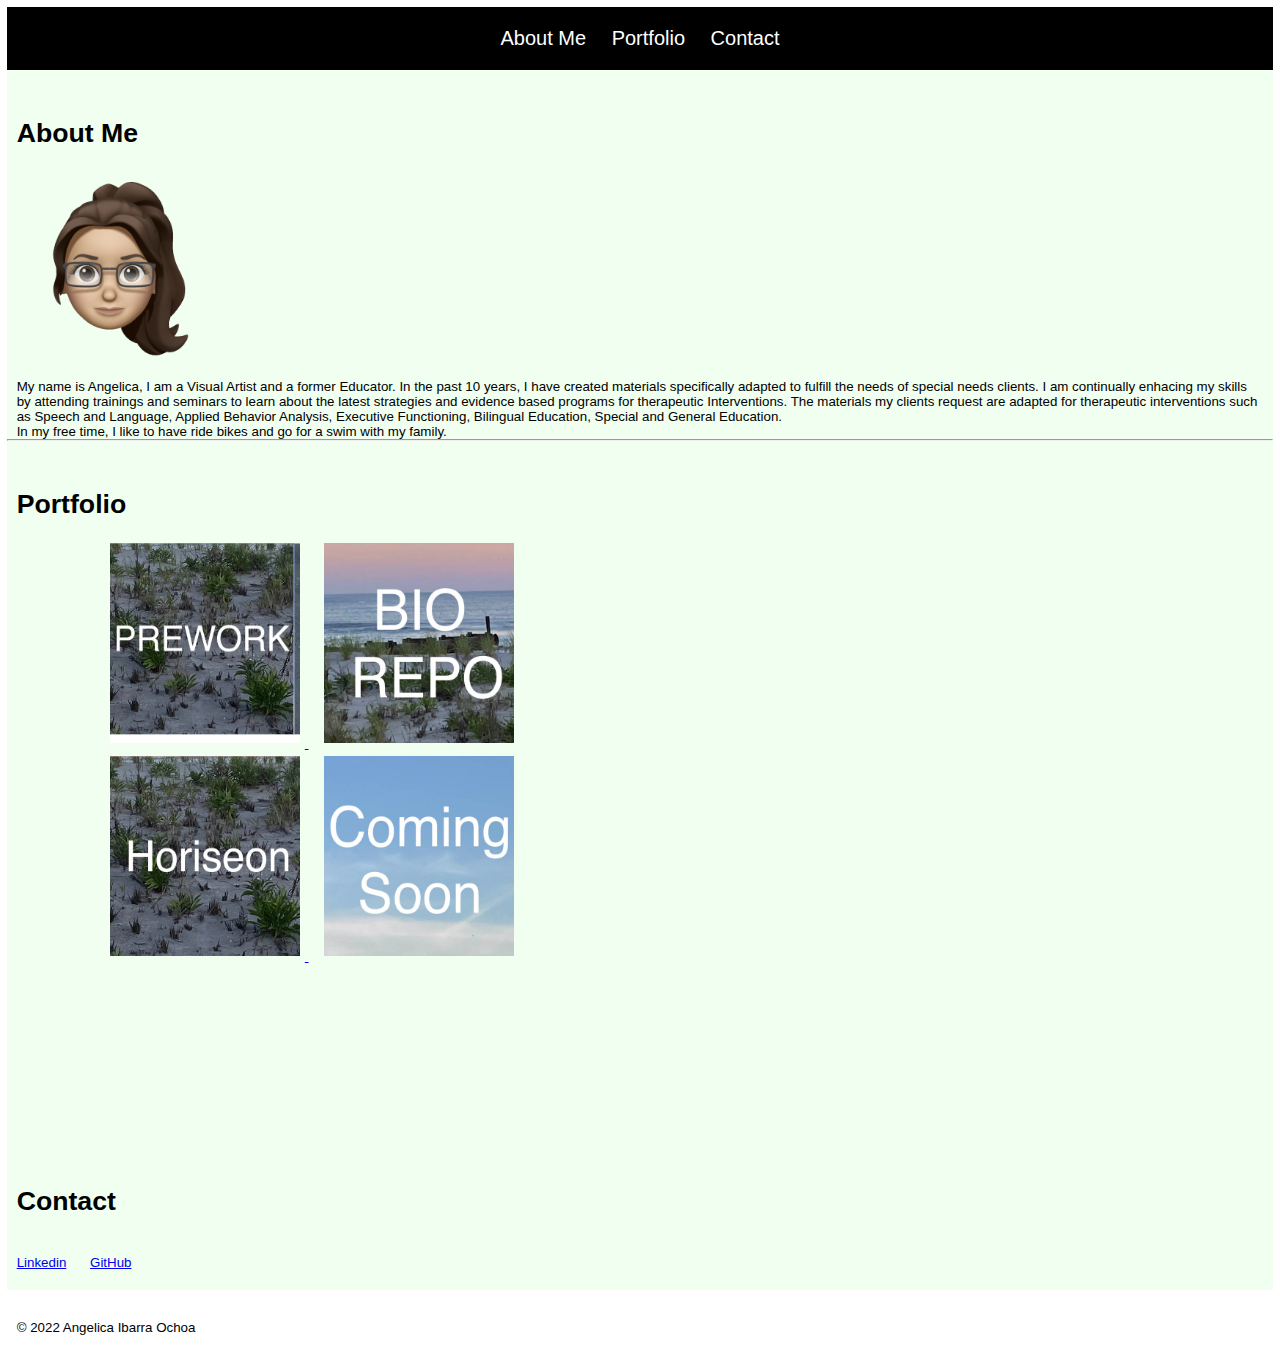
==== index.html @ 03b81e84 "Added links and images" ====
<!DOCTYPE html>
<html lang="en">

<head>
    <meta charset="UTF-8">
    <meta http-equiv="X-UA-Compatible" content="IE=edge">
    <meta name="viewport" content="width=device-width, initial-scale=1.0">
    <meta name="author" content="Angelica Ibarra Ochoa">
    <link rel="stylesheet" href="./assets/CSS/style.css">
    <title>Angelica Ibarra Portfolio </title>
</head>

<body>

    <!--------------------- Navigation-------------------------------------->
    <header>
        <section>

            <nav class="nav_bar">


                <!-- aling navigation contents assign class-->
                <ul class="menu">

                    <li>
                        <a href="#about"> About Me </a>
                    </li>
                    <li>
                        <a href="#portfolio"> Portfolio</a>
                    </li>
                    <!--<li>
                        <a href="github.html">GitHub</a>
                    </li>-->
                    <li>
                        <a href="#contact">Contact</a>
                    </li>
                </ul>
            </nav>
        </section>
    </header>
    <!---------------------End of Navigation-------------------------------------->

    <!-- Section for main content  -->
    <main>

        <!---------------------About Me -------------------------------------->
        <h1 id="about">About Me</h1>
        <div>
            <img class="avatar" src="./assets/img/avatar.png" />

        </div>
        <section>
            <p>My name is Angelica, I am a Visual Artist and a former Educator. In the past 10 years,
                I have created materials specifically adapted to fulfill the needs of special needs clients.

                I am continually enhacing my skills by attending trainings and seminars to learn about the latest
                strategies and evidence based programs for therapeutic Interventions.

                The materials my clients request are adapted for therapeutic interventions such as Speech and
                Language, Applied Behavior Analysis, Executive Functioning, Bilingual Education, Special and General
                Education.
            </p>
            <p>In my free time, I like to have ride bikes and go for a swim with my family.</p>
        </section>
        <!---------------------End of About Me -------------------------------------->
        <hr>
        <!---------------------PORTFOLIO-------------------------------------->
        <h1 id="portfolio">Portfolio</h1>
        <section>
            <section id="blocks">
                <a href="https://4ng3lic4.github.io/prework-study-guide/">
                <img src="./assets/img/prework.jpg" alt="prework-study-guide button" />
            </a>
            <a href="https://4ng3lic4.github.io/bio-repo/">
                <img src="./assets/img/bio_repo.jpg" alt="Bio Repo button" />
            </a>
            <a href="https://4ng3lic4.github.io/code-refactor/">
                <img src="./assets/img/horiseon.jpg" alt="Horiseon button" />
            </a>
            
                <img src="./assets/img/coming.jpg" alt="Coming Soon button" />
            </section>
        </section>
        <!---------------------End of PORTFOLIO-------------------------------------->


        <!---------------------CONTACT-------------------------------------->

        <h1 id="contact">Contact</h1>
        <!--Add a class to stile this section, e.g. h1 clas="text 
              -center"> My Portfolio</n1> and image 
              <figure>
                  <img src="./assets/img/Angelica" alt="Graphic with coming soon text">
              </figure>  -->
        <section>
            <ul>
                <li>
                    <!--Add id="contact"-->
                    <a href="https://www.linkedin.com/in/angelicaibarrao/">Linkedin</a>
                </li>
                <li>
                    <a href="https://github.com/4ng3lic4">GitHub</a>

                </li>
            </ul>
        </section>
        <!---------------------End of CONTACT-------------------------------------->
    </main>
    <!---------------------End of Main Section-------------------------------------->

    <!---Footer--->

    <footer>
        <br>
        <br>
        <p>
            &copy; 2022 Angelica Ibarra Ochoa
        </p>
        <br>
        <br>
    </footer>
    <!---End of Footer--->
</body>

</html>
---- assets/CSS/style.css ----
/*The star is the universar selector. It applies t oabsolutely everything inside the code*/
* {
    box-sizing: border-box;
    margin: 0;
    padding: 0;
}

/*We start styling the HTML semantic elements */
body {
    font-size: 10pt;
    font-family: Verdana, Geneva, Tahoma, sans-serif;
    color: dimgrey: line-height: 14pt;
    padding: 5pt 5pt;
    display: flex;
    flex-direction: column;
    min-height: 100vh;
    Justufy-content: flex-start;
}

main {
    background-color: honeydew;
}

h1 {
    font-size: 14 pt;
    font-family: Verdana, Geneva, Tahoma, sans-serif;
    font-weight: bold;
    line-height: 20pt;
    padding: 50px 10px 20px;
}

p {
    padding: 0 10px 0;

}

/*Placing the list items side by side */
li {
    display: inline-block;
    /*add hight to the nav menu*/
    padding: 20px 10px;
    position: relative;
}

#blocks {
    width: 600px;
    height: 600px;
    text-align: center;
  }
  
  img {
    width: 200px;
    height: 200px;
    /* Margin property */
    margin: 5px;
    padding-left: 10px;

  }


/*Then we style the class selectors*/
/*Move avatar to the left and menu to the right side of the page
by making the content fluid*/
.nav_bar {

    background-color: black;
    color: white;
    display: flex;
    justify-content: space-around;
    /* vertically Aligning the Avatar in the center*/
    align-items: center;
    font-size: 20px;


}

/*Removing the bullets */
.menu {
    list-style-type: none;
}



.nav_bar a {
    color: white;
    /*To remove the underline from the link*/
    text-decoration: none;
}

/*Pseudo class to add a hover effect*/
.nav_bar a:hover {
    color: darkgray;
}

/*Reduce size of avatar image, chech why padding left
is squeezing the image*/
.avatar {
    height: 200px;
   /* padding-left: 100px;*/

}
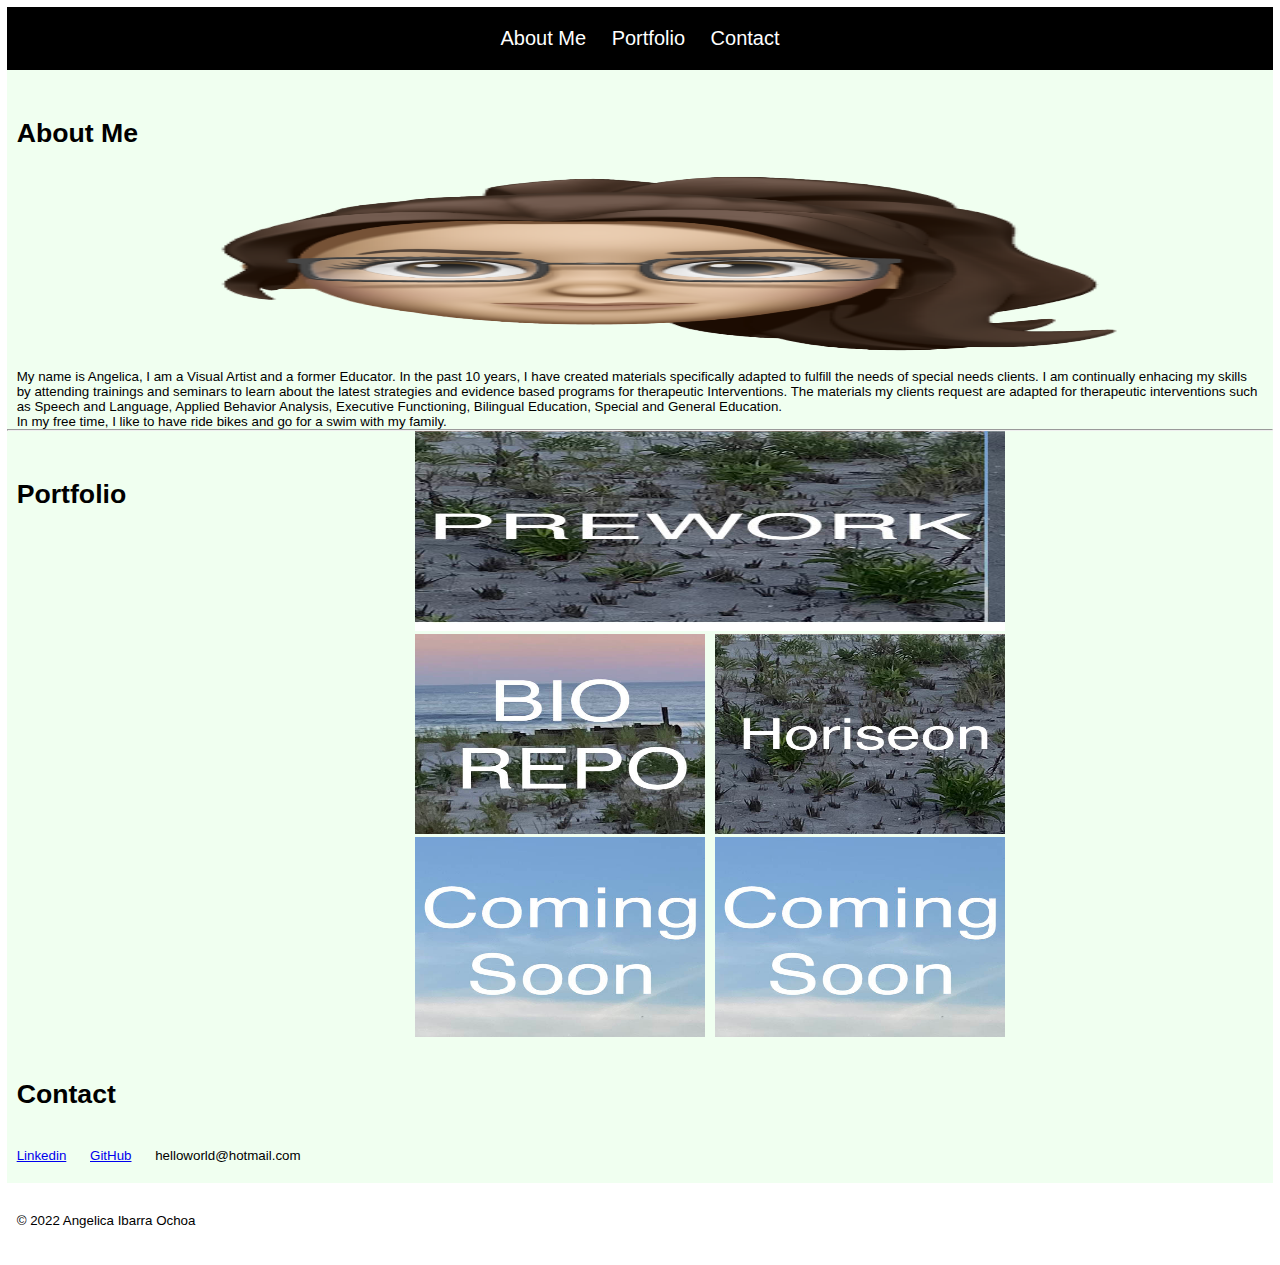
==== commit 0726cb8e: "styled boxes on  Portfolio" ====
--- a/index.html
+++ b/index.html
@@ -65,22 +65,32 @@
         <!---------------------End of About Me -------------------------------------->
         <hr>
         <!---------------------PORTFOLIO-------------------------------------->
-        <h1 id="portfolio">Portfolio</h1>
-        <section>
-            <section id="blocks">
-                <a href="https://4ng3lic4.github.io/prework-study-guide/">
-                <img src="./assets/img/prework.jpg" alt="prework-study-guide button" />
-            </a>
-            <a href="https://4ng3lic4.github.io/bio-repo/">
-                <img src="./assets/img/bio_repo.jpg" alt="Bio Repo button" />
-            </a>
-            <a href="https://4ng3lic4.github.io/code-refactor/">
-                <img src="./assets/img/horiseon.jpg" alt="Horiseon button" />
-            </a>
-            
-                <img src="./assets/img/coming.jpg" alt="Coming Soon button" />
+        <section id="present">
+            <h1 id="portfolio">Portfolio</h1>
+            <section id="BlockContainer">
+                <section id="blocks">
+
+                    <a href="https://4ng3lic4.github.io/prework-study-guide/" class="project1">
+                        <img src="./assets/img/prework.jpg" alt="prework-study-guide button" />
+                    </a>
+                    <div class="row">
+                    <a href="https://4ng3lic4.github.io/bio-repo/" >
+                        <img src="./assets/img/bio_repo.jpg" alt="Bio Repo button" />
+                    </a>
+                    <a href="https://4ng3lic4.github.io/code-refactor/">
+                        <img src="./assets/img/horiseon.jpg" alt="Horiseon button" />
+                    </a>
+                </div>
+                <div class="row">
+
+                    <img src="./assets/img/coming.jpg" alt="Coming Soon button" />
+                    <img src="./assets/img/coming.jpg" alt="Coming Soon button" />
+                
+                </div>
+            </section>
             </section>
         </section>
+
         <!---------------------End of PORTFOLIO-------------------------------------->
 
 
@@ -102,6 +112,7 @@
                     <a href="https://github.com/4ng3lic4">GitHub</a>
 
                 </li>
+                <li>helloworld@hotmail.com</li>
             </ul>
         </section>
         <!---------------------End of CONTACT-------------------------------------->
--- a/assets/CSS/style.css
+++ b/assets/CSS/style.css
@@ -49,12 +49,20 @@
   }
   
   img {
-    width: 200px;
+    width: 100%;
     height: 200px;
-    /* Margin property */
-    margin: 5px;
     padding-left: 10px;
 
+  }
+
+  #present {
+    display: flex;
+  }
+
+  #BlockContainer {
+    flex-grow: 1;
+    display: flex;
+    justify-content: center;
   }
 
 
@@ -98,4 +106,32 @@
     height: 200px;
    /* padding-left: 100px;*/
 
-}+}
+
+.row {
+    width: 100%;
+    display: flex;
+}
+.row a {
+    width: 50%;
+}
+
+.project1  {
+width: 100%;
+}
+
+.project1 img {
+    width: 100%;
+}
+/*Style in Portfolio
+.present {
+    width:90%;
+    padding:20%;
+    margin:100px auto;
+    display:flex;
+    flex-direction: inherit;
+    justify-content:center;
+
+}
+
+NOT WORKING*/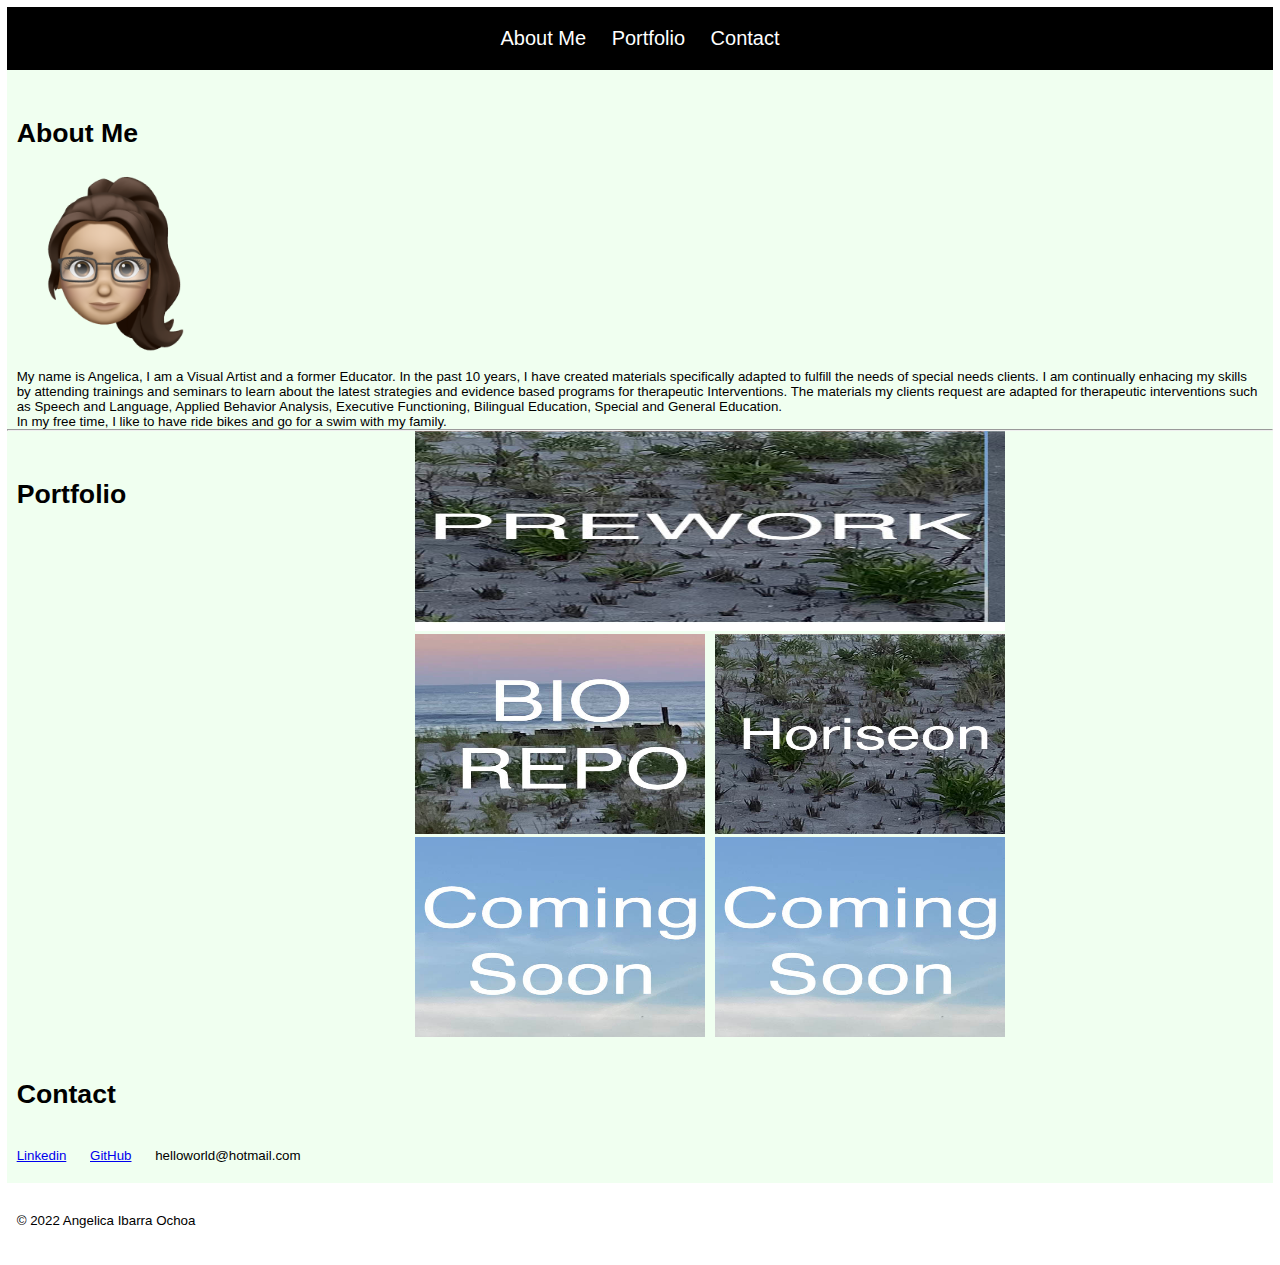
==== commit d2247b43: "add width 200px to avatar" ====
--- a/index.html
+++ b/index.html
@@ -12,12 +12,11 @@
 
 <body>
 
-    <!--------------------- Navigation-------------------------------------->
+    <!-- Navigation -->
     <header>
         <section>
 
             <nav class="nav_bar">
-
 
                 <!-- aling navigation contents assign class-->
                 <ul class="menu">
@@ -38,15 +37,15 @@
             </nav>
         </section>
     </header>
-    <!---------------------End of Navigation-------------------------------------->
+    <!--End of Navigation-->
 
     <!-- Section for main content  -->
     <main>
 
-        <!---------------------About Me -------------------------------------->
+        <!--About Me -->
         <h1 id="about">About Me</h1>
         <div>
-            <img class="avatar" src="./assets/img/avatar.png" />
+            <img class="avatar" alt="art click showing a long brown hair woman wearing glasses" src="./assets/img/avatar.png" />
 
         </div>
         <section>
@@ -62,9 +61,9 @@
             </p>
             <p>In my free time, I like to have ride bikes and go for a swim with my family.</p>
         </section>
-        <!---------------------End of About Me -------------------------------------->
+        <!--End of About Me -->
         <hr>
-        <!---------------------PORTFOLIO-------------------------------------->
+        <!--PORTFOLIO -->
         <section id="present">
             <h1 id="portfolio">Portfolio</h1>
             <section id="BlockContainer">
@@ -91,17 +90,13 @@
             </section>
         </section>
 
-        <!---------------------End of PORTFOLIO-------------------------------------->
+        <!--End of PORTFOLIO -->
 
 
-        <!---------------------CONTACT-------------------------------------->
+        <!-- CONTACT -->
 
         <h1 id="contact">Contact</h1>
-        <!--Add a class to stile this section, e.g. h1 clas="text 
-              -center"> My Portfolio</n1> and image 
-              <figure>
-                  <img src="./assets/img/Angelica" alt="Graphic with coming soon text">
-              </figure>  -->
+
         <section>
             <ul>
                 <li>
@@ -115,11 +110,11 @@
                 <li>helloworld@hotmail.com</li>
             </ul>
         </section>
-        <!---------------------End of CONTACT-------------------------------------->
+        <!--End of CONTACT-->
     </main>
-    <!---------------------End of Main Section-------------------------------------->
+    <!--  End of Main Section -->
 
-    <!---Footer--->
+    <!--Footer-->
 
     <footer>
         <br>
@@ -130,7 +125,7 @@
         <br>
         <br>
     </footer>
-    <!---End of Footer--->
+    <!--End of Footer-->
 </body>
 
 </html>--- a/assets/CSS/style.css
+++ b/assets/CSS/style.css
@@ -104,6 +104,7 @@
 is squeezing the image*/
 .avatar {
     height: 200px;
+    width: 200px;
    /* padding-left: 100px;*/
 
 }
@@ -131,7 +132,5 @@
     display:flex;
     flex-direction: inherit;
     justify-content:center;
-
 }
-
 NOT WORKING*/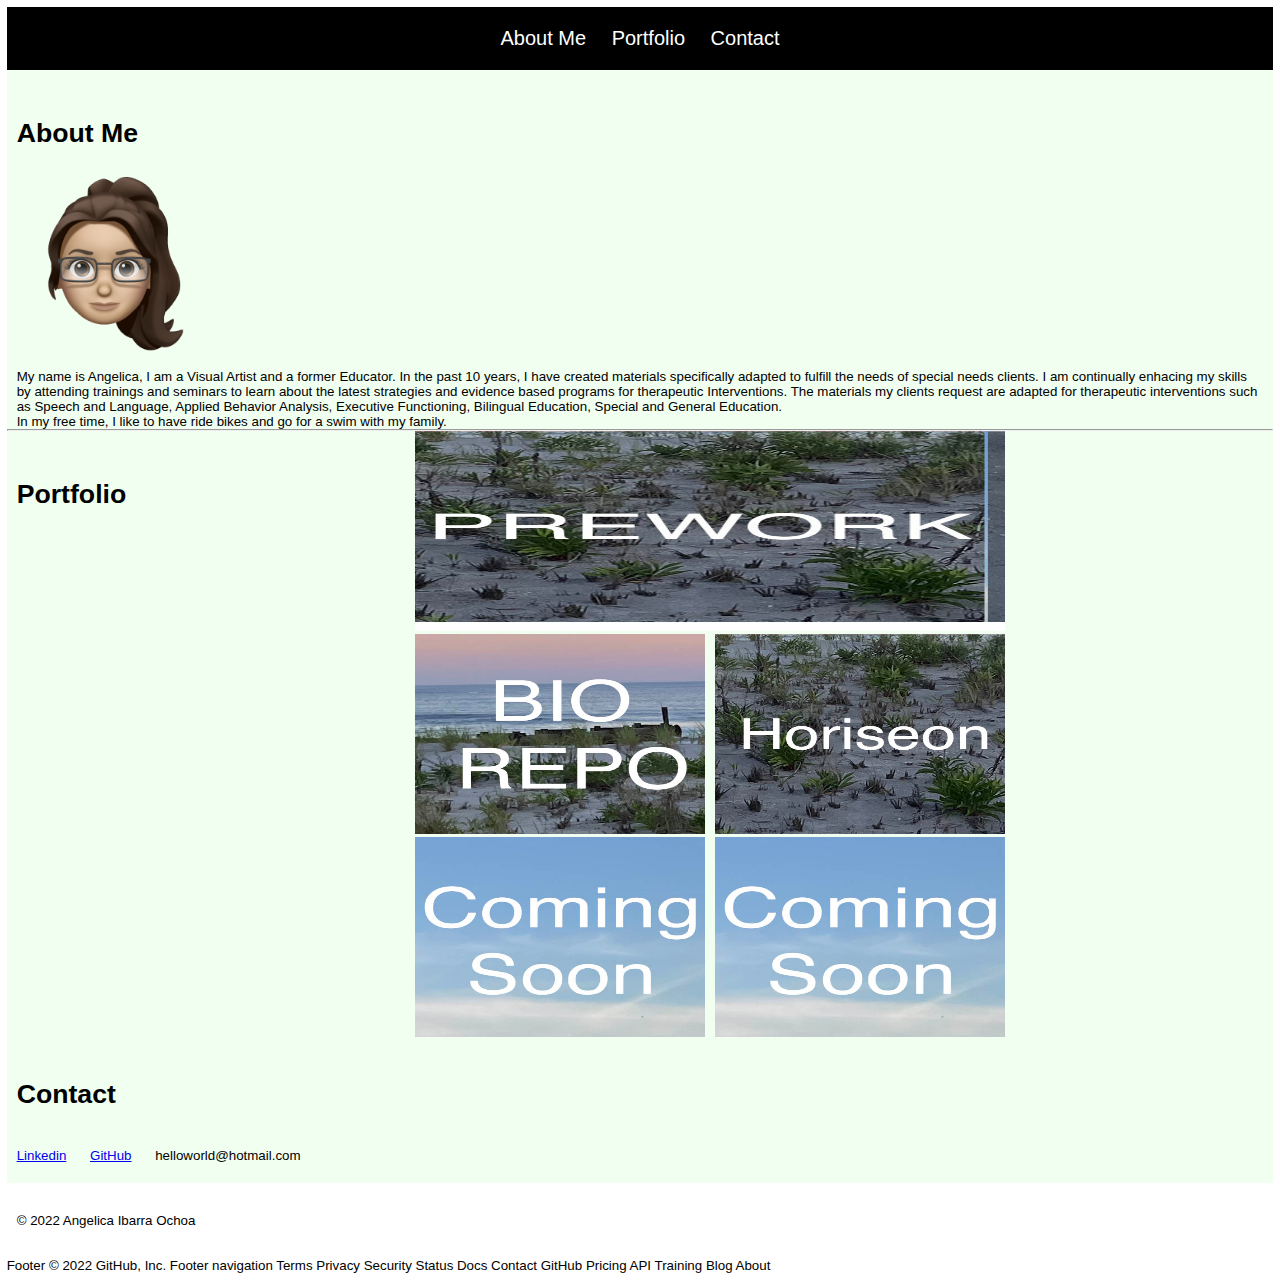
==== commit 5a85408b: "added media queries for responsiveness" ====
--- a/index.html
+++ b/index.html
@@ -1,3 +1,5 @@
+
+
 <!DOCTYPE html>
 <html lang="en">
 
@@ -82,8 +84,8 @@
                 </div>
                 <div class="row">
 
-                    <img src="./assets/img/coming.jpg" alt="Coming Soon button" />
-                    <img src="./assets/img/coming.jpg" alt="Coming Soon button" />
+                    <a href="#"><img src="./assets/img/coming.jpg" alt="Coming Soon button" /></a>
+                    <a href="#"><img src="./assets/img/coming.jpg" alt="Coming Soon button" /></a>
                 
                 </div>
             </section>
@@ -128,4 +130,18 @@
     <!--End of Footer-->
 </body>
 
-</html>+</html>
+Footer
+© 2022 GitHub, Inc.
+Footer navigation
+Terms
+Privacy
+Security
+Status
+Docs
+Contact GitHub
+Pricing
+API
+Training
+Blog
+About
--- a/assets/CSS/style.css
+++ b/assets/CSS/style.css
@@ -1,3 +1,5 @@
+
+
 /*The star is the universar selector. It applies t oabsolutely everything inside the code*/
 * {
     box-sizing: border-box;
@@ -55,7 +57,13 @@
 
   }
 
+  /*Portfolio section wrap*/
   #present {
+    display: flex;
+
+  }
+
+  #contact {
     display: flex;
   }
 
@@ -67,8 +75,6 @@
 
 
 /*Then we style the class selectors*/
-/*Move avatar to the left and menu to the right side of the page
-by making the content fluid*/
 .nav_bar {
 
     background-color: black;
@@ -78,15 +84,12 @@
     /* vertically Aligning the Avatar in the center*/
     align-items: center;
     font-size: 20px;
-
-
 }
 
 /*Removing the bullets */
 .menu {
     list-style-type: none;
 }
-
 
 
 .nav_bar a {
@@ -100,13 +103,10 @@
     color: darkgray;
 }
 
-/*Reduce size of avatar image, chech why padding left
-is squeezing the image*/
+/*Reduce size of avatar image,*/
 .avatar {
     height: 200px;
     width: 200px;
-   /* padding-left: 100px;*/
-
 }
 
 .row {
@@ -124,13 +124,16 @@
 .project1 img {
     width: 100%;
 }
-/*Style in Portfolio
-.present {
-    width:90%;
-    padding:20%;
-    margin:100px auto;
-    display:flex;
-    flex-direction: inherit;
-    justify-content:center;
+
+
+@media screen and (max-width:735px) {
+    #blocks {
+        width: 80%;
+    }
 }
-NOT WORKING*/+@media screen and (max-width:390px){
+    #present {
+        flex-direction: column;
+    }
+
+}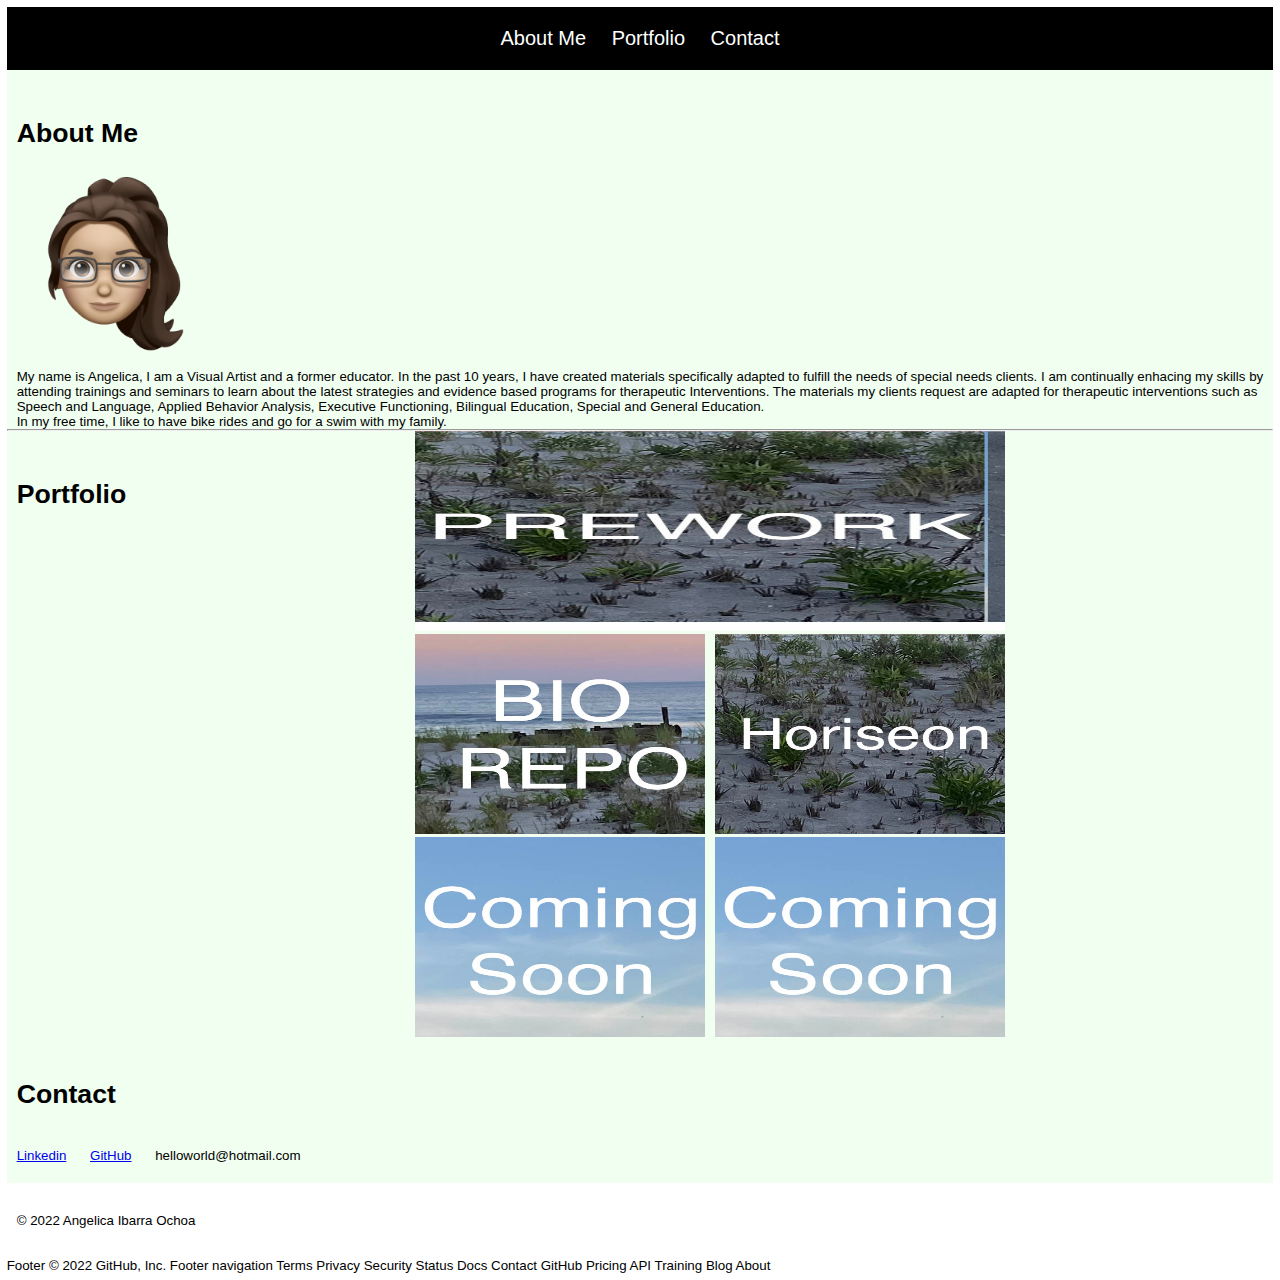
==== commit 8432fd89: "Corrected ortography on ABOUT paragraph" ====
--- a/index.html
+++ b/index.html
@@ -51,7 +51,7 @@
 
         </div>
         <section>
-            <p>My name is Angelica, I am a Visual Artist and a former Educator. In the past 10 years,
+            <p>My name is Angelica, I am a Visual Artist and a former educator. In the past 10 years,
                 I have created materials specifically adapted to fulfill the needs of special needs clients.
 
                 I am continually enhacing my skills by attending trainings and seminars to learn about the latest
@@ -61,7 +61,7 @@
                 Language, Applied Behavior Analysis, Executive Functioning, Bilingual Education, Special and General
                 Education.
             </p>
-            <p>In my free time, I like to have ride bikes and go for a swim with my family.</p>
+            <p>In my free time, I like to have bike rides and go for a swim with my family.</p>
         </section>
         <!--End of About Me -->
         <hr>
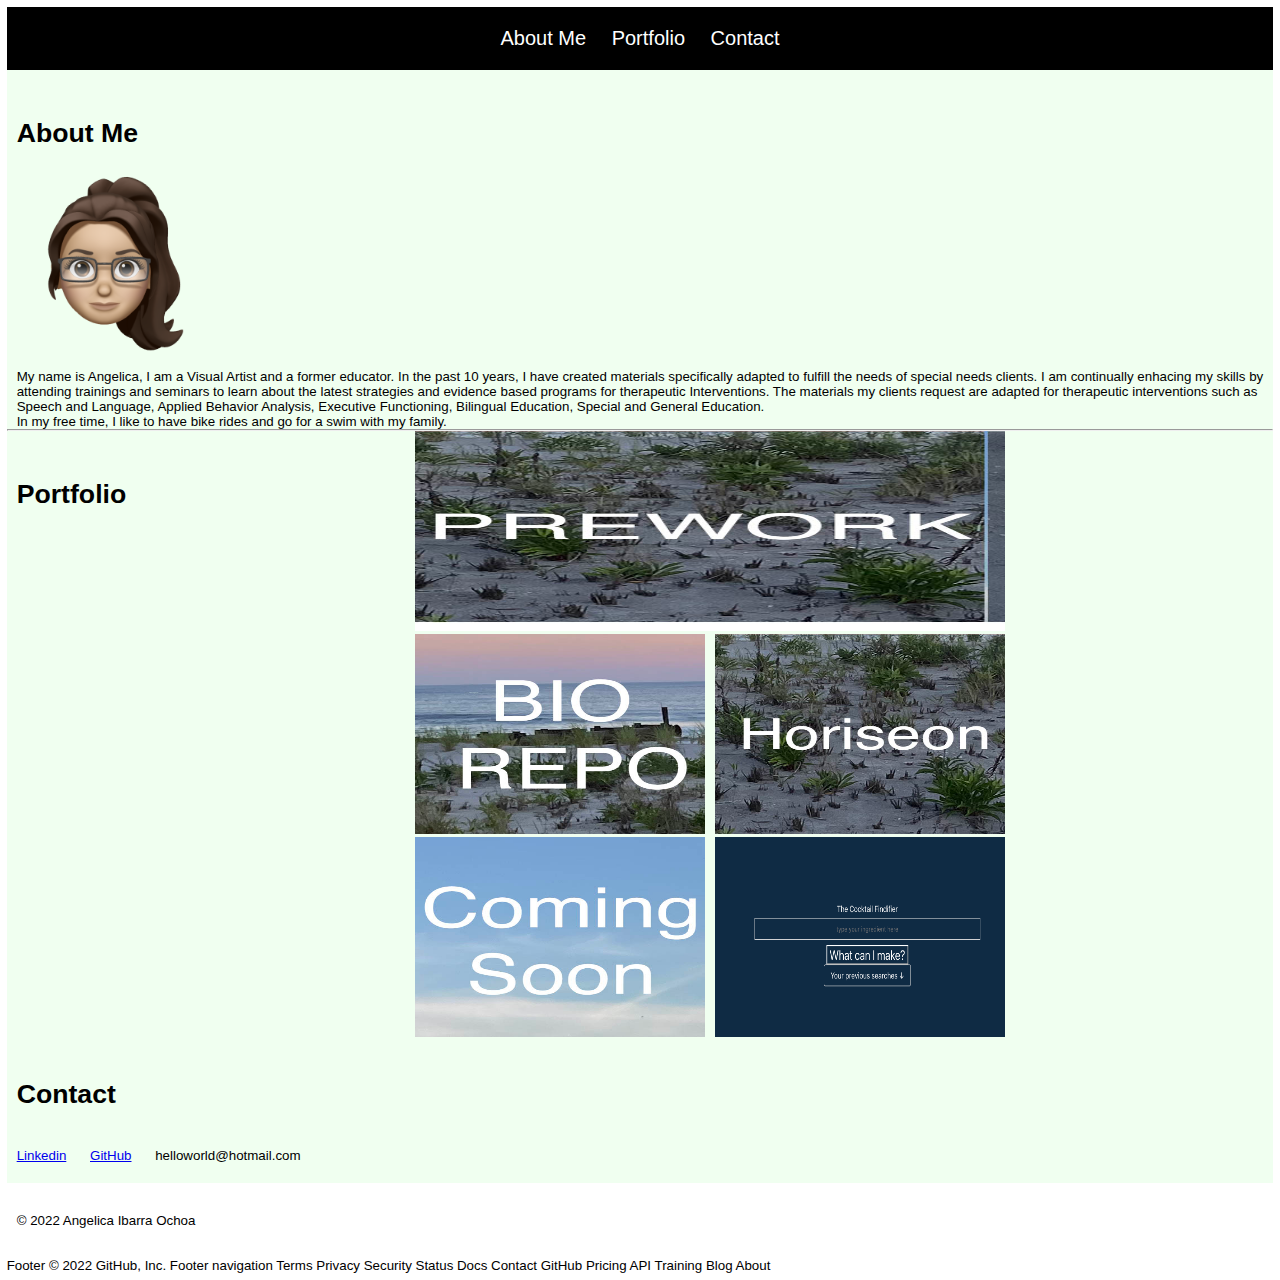
==== commit 027d3696: "new website added to the portfolio" ====
--- a/index.html
+++ b/index.html
@@ -1,5 +1,3 @@
-
-
 <!DOCTYPE html>
 <html lang="en">
 
@@ -47,7 +45,8 @@
         <!--About Me -->
         <h1 id="about">About Me</h1>
         <div>
-            <img class="avatar" alt="art click showing a long brown hair woman wearing glasses" src="./assets/img/avatar.png" />
+            <img class="avatar" alt="art click showing a long brown hair woman wearing glasses"
+                src="./assets/img/avatar.png" />
 
         </div>
         <section>
@@ -75,20 +74,20 @@
                         <img src="./assets/img/prework.jpg" alt="prework-study-guide button" />
                     </a>
                     <div class="row">
-                    <a href="https://4ng3lic4.github.io/bio-repo/" >
-                        <img src="./assets/img/bio_repo.jpg" alt="Bio Repo button" />
-                    </a>
-                    <a href="https://4ng3lic4.github.io/code-refactor/">
-                        <img src="./assets/img/horiseon.jpg" alt="Horiseon button" />
-                    </a>
-                </div>
-                <div class="row">
+                        <a href="https://4ng3lic4.github.io/bio-repo/">
+                            <img src="./assets/img/bio_repo.jpg" alt="Bio Repo button" />
+                        </a>
+                        <a href="https://4ng3lic4.github.io/code-refactor/">
+                            <img src="./assets/img/horiseon.jpg" alt="Horiseon button" />
+                        </a>
+                    </div>
+                    <div class="row">
 
-                    <a href="#"><img src="./assets/img/coming.jpg" alt="Coming Soon button" /></a>
-                    <a href="#"><img src="./assets/img/coming.jpg" alt="Coming Soon button" /></a>
-                
-                </div>
-            </section>
+                        <a href="https://chocochip287.github.io/cocktail-recipes/"><img src="./assets/img/coming.jpg" alt="Coming Soon button" /></a>
+                        <a href="#"><img src="./assets/img/cocktail.jpg" alt="Coming Soon button" /></a>
+
+                    </div>
+                </section>
             </section>
         </section>
 
@@ -144,4 +143,4 @@
 API
 Training
 Blog
-About
+About--- a/assets/CSS/style.css
+++ b/assets/CSS/style.css
@@ -124,13 +124,14 @@
 .project1 img {
     width: 100%;
 }
-
+/*Add Responsiveness to the website for tablets*/
 
 @media screen and (max-width:735px) {
     #blocks {
         width: 80%;
     }
 }
+/*Add Responsiveness to the website for phones*/
 @media screen and (max-width:390px){
     #present {
         flex-direction: column;
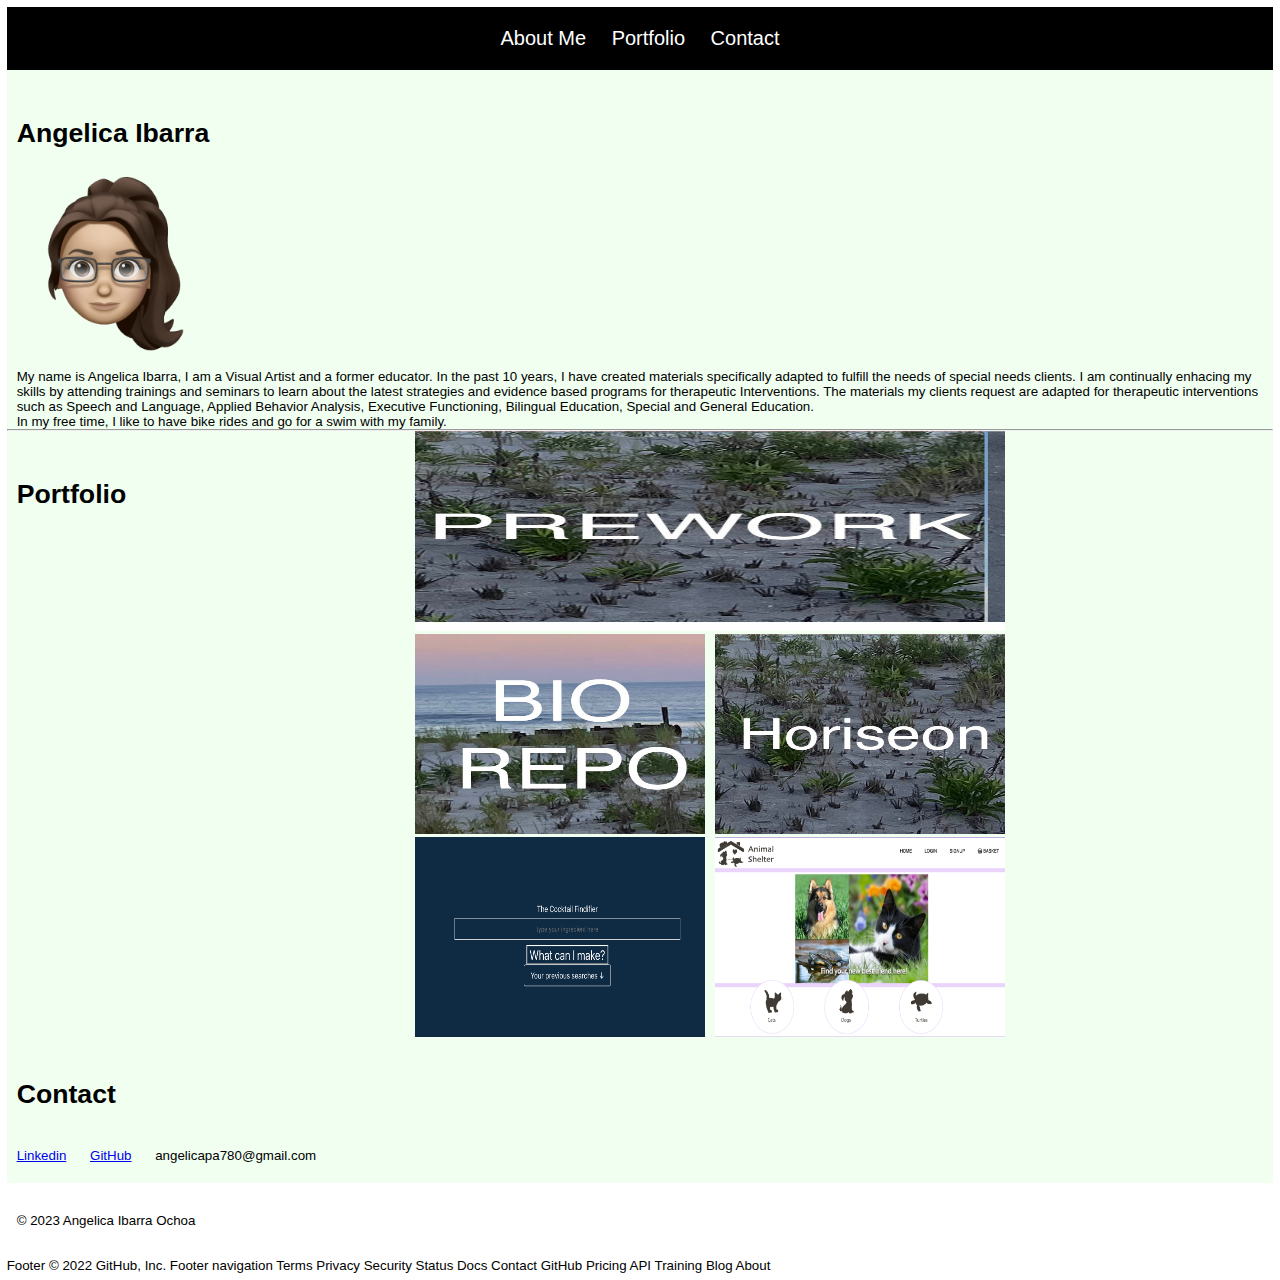
==== commit 0c88a297: "add link and image for animal Shelter Website" ====
--- a/index.html
+++ b/index.html
@@ -43,14 +43,14 @@
     <main>
 
         <!--About Me -->
-        <h1 id="about">About Me</h1>
+        <h1 id="about">Angelica Ibarra</h1>
         <div>
             <img class="avatar" alt="art click showing a long brown hair woman wearing glasses"
                 src="./assets/img/avatar.png" />
 
         </div>
         <section>
-            <p>My name is Angelica, I am a Visual Artist and a former educator. In the past 10 years,
+            <p>My name is Angelica Ibarra, I am a Visual Artist and a former educator. In the past 10 years,
                 I have created materials specifically adapted to fulfill the needs of special needs clients.
 
                 I am continually enhacing my skills by attending trainings and seminars to learn about the latest
@@ -70,9 +70,13 @@
             <section id="BlockContainer">
                 <section id="blocks">
 
+                    <!-- Prework-->
+
                     <a href="https://4ng3lic4.github.io/prework-study-guide/" class="project1">
                         <img src="./assets/img/prework.jpg" alt="prework-study-guide button" />
                     </a>
+
+                       <!-- Bio Rep and Horiseon-->
                     <div class="row">
                         <a href="https://4ng3lic4.github.io/bio-repo/">
                             <img src="./assets/img/bio_repo.jpg" alt="Bio Repo button" />
@@ -81,12 +85,20 @@
                             <img src="./assets/img/horiseon.jpg" alt="Horiseon button" />
                         </a>
                     </div>
+
+<!-- Cocktail Recipies and Animal Shelter-->
                     <div class="row">
+                        <a href="https://chocochip287.github.io/cocktail-recipes/">
+                            <img src="./assets/img/cocktail.jpg" alt="Coktail Recipies" />
+                        </a>
+                        <a href="https://pet-adoption-store.herokuapp.com">
+                            <img src="./assets/img/animalShelter.png" alt="Animal Shelter" />
+                        </a>
+                    </div>
 
-                        <a href="https://chocochip287.github.io/cocktail-recipes/"><img src="./assets/img/coming.jpg" alt="Coming Soon button" /></a>
-                        <a href="#"><img src="./assets/img/cocktail.jpg" alt="Coming Soon button" /></a>
 
-                    </div>
+                    
+                   
                 </section>
             </section>
         </section>
@@ -108,7 +120,7 @@
                     <a href="https://github.com/4ng3lic4">GitHub</a>
 
                 </li>
-                <li>helloworld@hotmail.com</li>
+                <li>angelicapa780@gmail.com</li>
             </ul>
         </section>
         <!--End of CONTACT-->
@@ -121,7 +133,7 @@
         <br>
         <br>
         <p>
-            &copy; 2022 Angelica Ibarra Ochoa
+            &copy; 2023 Angelica Ibarra Ochoa
         </p>
         <br>
         <br>
